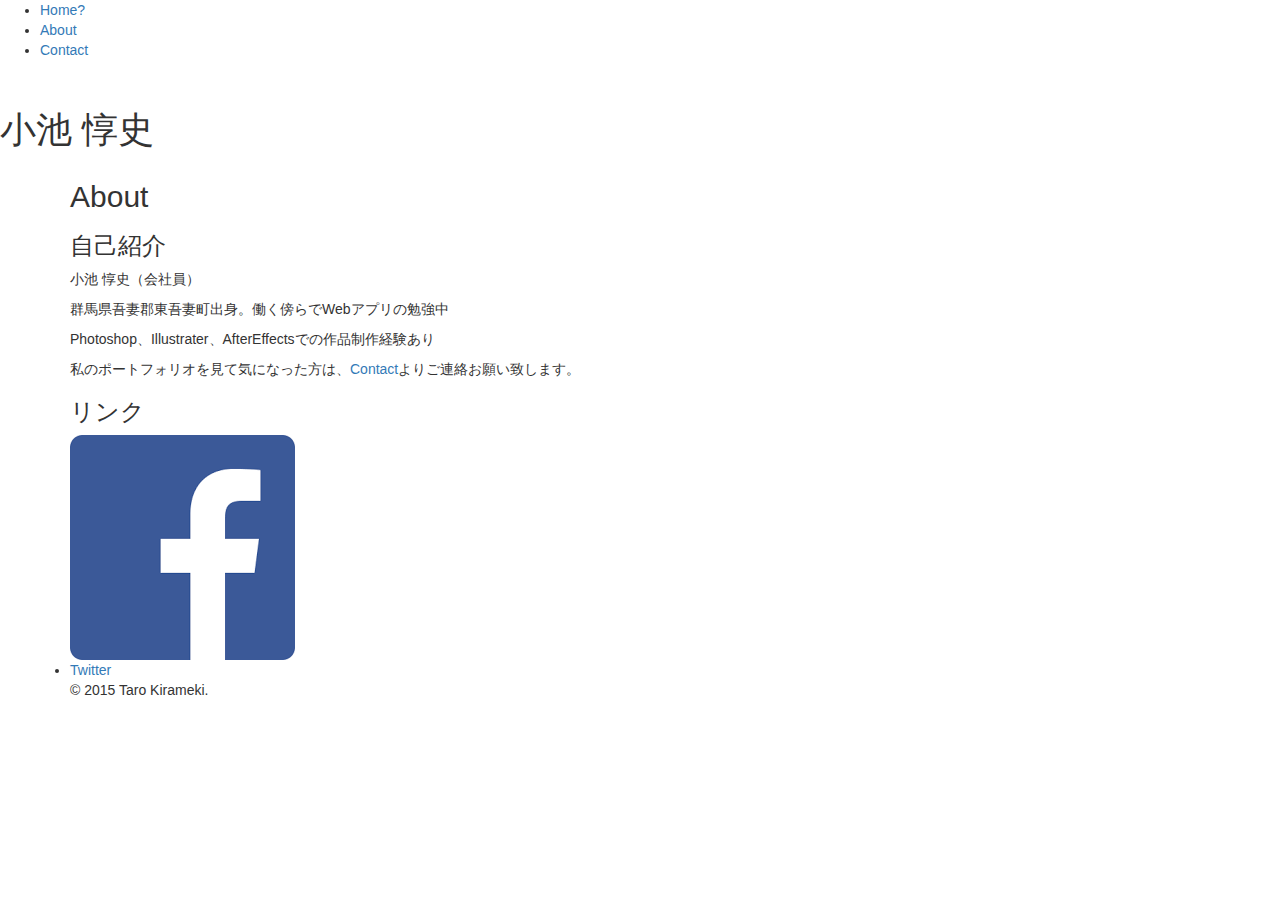
==== index.html @ bb4cfb98 "first commit" ====
<!DOCTYPE html>
<html lang="ja">
  <head>
    <meta charset="utf-8">
    <meta http-equiv="X-UA-Compatible" content="IE=edge">
    <meta name="viewport" content="width=device-width, initial-scale=1">
    <title>Koike's portoforio</title>
    <!-- BootstrapのCSS読み込み -->
    <link rel="stylesheet" href="//maxcdn.bootstrapcdn.com/bootstrap/3.3.5/css/bootstrap.min.css">
    <!-- jQuery読み込み -->
    <script src="//ajax.googleapis.com/ajax/libs/jquery/1.11.3/jquery.min.js"></script>
    <!-- BootstrapのJS読み込み -->
    <script src="//maxcdn.bootstrapcdn.com/bootstrap/3.3.5/js/bootstrap.min.js"></script>
  </head>
  <body>
        <header><!--とはなんぞ？-->
            <nav><!--これも知らん……-->
                <ul>
                    <li><a href="index.html">Home?</a></li><!--ヤバイ。バーン・ノーティスのページにしちゃったｗｗｗｗ-->
                    <li><a href="about.html" class="selected">About</a></li>
                    <li><a href="contact.html">Contact</a></li>
                </ul>
            </nav>
            <div id="logo">
                <img src="profile.jpg" alt="">
                <h1>小池 惇史</h1>
            </div>
        </header>    
        <div class="container">
            <section>
                <h2>About</h2>
                <h3>自己紹介</h3>
        <p>小池 惇史（会社員）</p>
        <p>群馬県吾妻郡東吾妻町出身。働く傍らでWebアプリの勉強中</p>
        <p>Photoshop、Illustrater、AfterEffectsでの作品制作経験あり</p>
        <p>私のポートフォリオを見て気になった方は、<a href="contact.html">Contact</a>よりご連絡お願い致します。</p>
        <h3>リンク</h3>
        <a href="https://www.facebook.com/profile.php?id=100002281030421" target="_blank">
              <img src="facebook.png" alt="お問い合わせはこちら？"></li>
            <li><a href="https://www.twitter.com/tarokirameki" target="blank">Twitter</a></li>
        </ul>
        </section>
        <footer>
            <p>&copy; 2015 Taro Kirameki.</p>
        </footer>
        </div>
    </body>
</html>
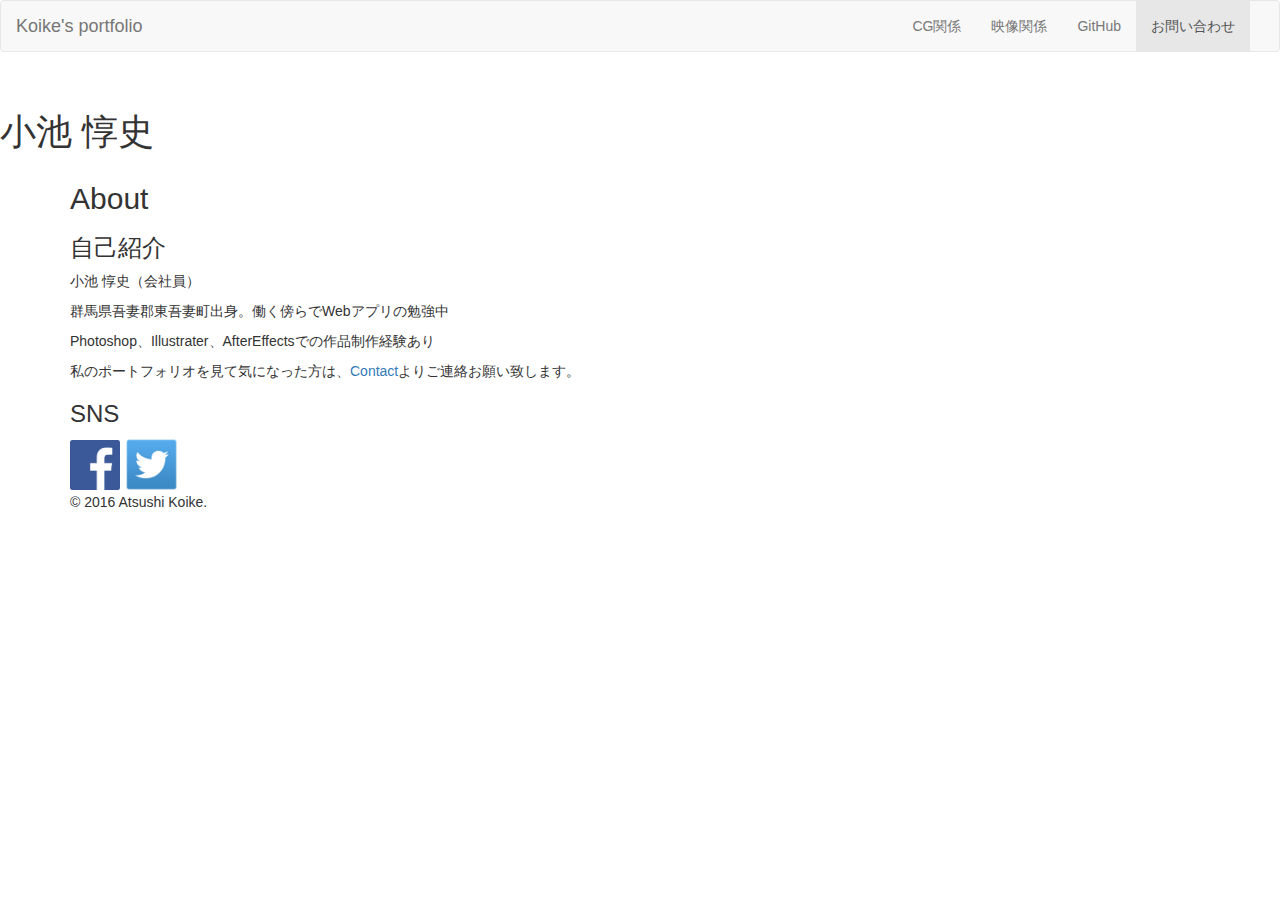
==== commit 2ed929eb: "とりあえず" ====
--- a/index.html
+++ b/index.html
@@ -4,7 +4,7 @@
     <meta charset="utf-8">
     <meta http-equiv="X-UA-Compatible" content="IE=edge">
     <meta name="viewport" content="width=device-width, initial-scale=1">
-    <title>Koike's portoforio</title>
+    <title>Koike's portfolio</title>
     <!-- BootstrapのCSS読み込み -->
     <link rel="stylesheet" href="//maxcdn.bootstrapcdn.com/bootstrap/3.3.5/css/bootstrap.min.css">
     <!-- jQuery読み込み -->
@@ -13,14 +13,29 @@
     <script src="//maxcdn.bootstrapcdn.com/bootstrap/3.3.5/js/bootstrap.min.js"></script>
   </head>
   <body>
-        <header><!--とはなんぞ？-->
-            <nav><!--これも知らん……-->
-                <ul>
-                    <li><a href="index.html">Home?</a></li><!--ヤバイ。バーン・ノーティスのページにしちゃったｗｗｗｗ-->
-                    <li><a href="about.html" class="selected">About</a></li>
-                    <li><a href="contact.html">Contact</a></li>
-                </ul>
-            </nav>
+        <header><!--頭の部分。ドロップダウンあり-->
+              <nav class="navbar navbar-default">
+        <div class="container-fluid">
+          <div class="navbar-header">
+            <button type="button" class="navbar-toggle collapsed" data-toggle="collapse" data-target="#site-menu">
+              <span class="sr-only">Toggle navigation</span>
+              <span class="icon-bar"></span>
+              <span class="icon-bar"></span>
+              <span class="icon-bar"></span>
+            </button>
+            <a class="navbar-brand" href="#">Koike's portfolio</a>
+          </div>
+          <div class="collapse navbar-collapse" id="site-menu">
+            <ul class="nav navbar-nav navbar-right">
+              <li><a href="#">CG関係</a></li>
+              <li><a href="#">映像関係</a></li>
+            　<li><a href="https://github.com/feng2001" target="blank">GitHub</a></li>
+              <li class="active"><a href="#">お問い合わせ</a></li>
+
+            </ul>
+          </div>
+        </div>
+      </nav>
             <div id="logo">
                 <img src="profile.jpg" alt="">
                 <h1>小池 惇史</h1>
@@ -34,14 +49,14 @@
         <p>群馬県吾妻郡東吾妻町出身。働く傍らでWebアプリの勉強中</p>
         <p>Photoshop、Illustrater、AfterEffectsでの作品制作経験あり</p>
         <p>私のポートフォリオを見て気になった方は、<a href="contact.html">Contact</a>よりご連絡お願い致します。</p>
-        <h3>リンク</h3>
+        <h3>SNS</h3>
         <a href="https://www.facebook.com/profile.php?id=100002281030421" target="_blank">
-              <img src="facebook.png" alt="お問い合わせはこちら？"></li>
-            <li><a href="https://www.twitter.com/tarokirameki" target="blank">Twitter</a></li>
-        </ul>
+              <img src="facebook.png" alt="お問い合わせはこちら？" width="50" height="50"></li>
+        <a href="https://www.twitter.com/tarokirameki" target="blank">
+                <img src="twitter.png" alt="お問い合わせはこちら？" width="55" height="55"></a></li>
         </section>
         <footer>
-            <p>&copy; 2015 Taro Kirameki.</p>
+            <p>&copy; 2016 Atsushi Koike.</p>
         </footer>
         </div>
     </body>
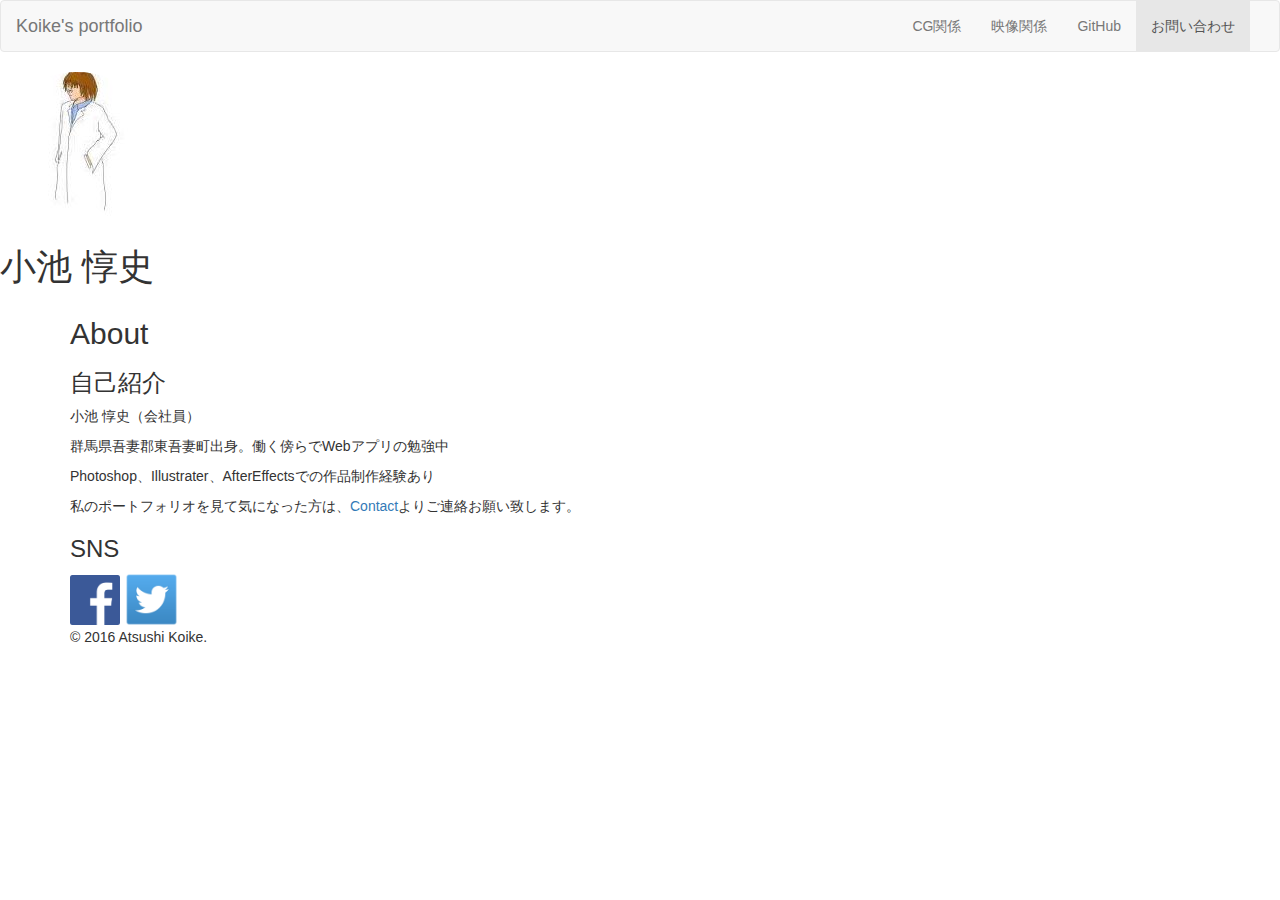
==== commit f4f56fa1: "多少変更" ====
--- a/index.html
+++ b/index.html
@@ -6,7 +6,7 @@
     <meta name="viewport" content="width=device-width, initial-scale=1">
     <title>Koike's portfolio</title>
     <!-- BootstrapのCSS読み込み -->
-    <link rel="stylesheet" href="//maxcdn.bootstrapcdn.com/bootstrap/3.3.5/css/bootstrap.min.css">
+    <link rel="stylesheet" href="//maxcdn.bootstrapcdn.com/bootstrap/3.3.5/css/bootstrap.min.css"1
     <!-- jQuery読み込み -->
     <script src="//ajax.googleapis.com/ajax/libs/jquery/1.11.3/jquery.min.js"></script>
     <!-- BootstrapのJS読み込み -->
@@ -14,6 +14,7 @@
   </head>
   <body>
         <header><!--頭の部分。ドロップダウンあり-->
+        
               <nav class="navbar navbar-default">
         <div class="container-fluid">
           <div class="navbar-header">
@@ -37,7 +38,8 @@
         </div>
       </nav>
             <div id="logo">
-                <img src="profile.jpg" alt="">
+              <img src="profile.jpg" class="img-circle" alt="">
+              
                 <h1>小池 惇史</h1>
             </div>
         </header>    
@@ -50,7 +52,7 @@
         <p>Photoshop、Illustrater、AfterEffectsでの作品制作経験あり</p>
         <p>私のポートフォリオを見て気になった方は、<a href="contact.html">Contact</a>よりご連絡お願い致します。</p>
         <h3>SNS</h3>
-        <a href="https://www.facebook.com/profile.php?id=100002281030421" target="_blank">
+        <a href="https://www.facebook.com/profile.php?viewas=100000686899395&privacy_source=timeline_gear_menu" target="_blank">
               <img src="facebook.png" alt="お問い合わせはこちら？" width="50" height="50"></li>
         <a href="https://www.twitter.com/tarokirameki" target="blank">
                 <img src="twitter.png" alt="お問い合わせはこちら？" width="55" height="55"></a></li>
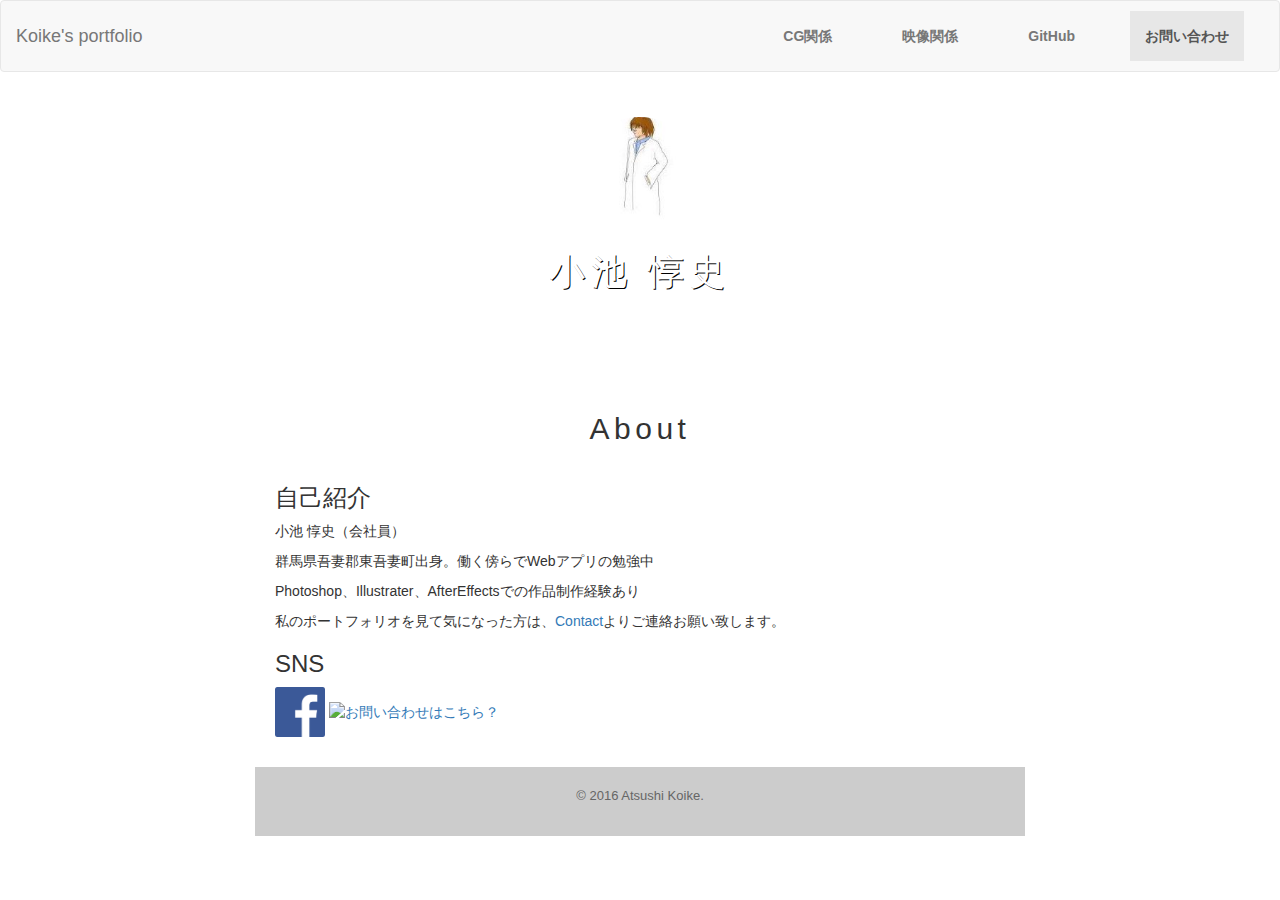
==== commit 16e55712: "css適用" ====
--- a/index.html
+++ b/index.html
@@ -5,8 +5,11 @@
     <meta http-equiv="X-UA-Compatible" content="IE=edge">
     <meta name="viewport" content="width=device-width, initial-scale=1">
     <title>Koike's portfolio</title>
+    <meta name="description" content="オリジナルポートフォリオページ">
+    <link rel="stylesheet" href="about.css">
+    
     <!-- BootstrapのCSS読み込み -->
-    <link rel="stylesheet" href="//maxcdn.bootstrapcdn.com/bootstrap/3.3.5/css/bootstrap.min.css"1
+    <link rel="stylesheet" href="//maxcdn.bootstrapcdn.com/bootstrap/3.3.5/css/bootstrap.min.css">
     <!-- jQuery読み込み -->
     <script src="//ajax.googleapis.com/ajax/libs/jquery/1.11.3/jquery.min.js"></script>
     <!-- BootstrapのJS読み込み -->
@@ -30,7 +33,7 @@
             <ul class="nav navbar-nav navbar-right">
               <li><a href="#">CG関係</a></li>
               <li><a href="#">映像関係</a></li>
-            　<li><a href="https://github.com/feng2001" target="blank">GitHub</a></li>
+              <li><a href="https://github.com/feng2001" target="blank">GitHub</a></li>
               <li class="active"><a href="#">お問い合わせ</a></li>
 
             </ul>
@@ -53,9 +56,9 @@
         <p>私のポートフォリオを見て気になった方は、<a href="contact.html">Contact</a>よりご連絡お願い致します。</p>
         <h3>SNS</h3>
         <a href="https://www.facebook.com/profile.php?viewas=100000686899395&privacy_source=timeline_gear_menu" target="_blank">
-              <img src="facebook.png" alt="お問い合わせはこちら？" width="50" height="50"></li>
-        <a href="https://www.twitter.com/tarokirameki" target="blank">
-                <img src="twitter.png" alt="お問い合わせはこちら？" width="55" height="55"></a></li>
+              <img src="facebook.png" alt="お問い合わせはこちら？" width="50" height="50"></a>
+        <a href="https://www.twitter.com/tarokirameki" target="_blank">
+                <img src="tporwitter.png" alt="お問い合わせはこちら？" width="55" height="55"></a>
         </section>
         <footer>
             <p>&copy; 2016 Atsushi Koike.</p>
--- a/about.css
+++ b/about.css
@@ -0,0 +1,82 @@
+body {
+      font-family: YuGothic, "游ゴシック", "メイリオ", Meiryo, "ヒラギノ角ゴ Pro W3", "Hiragino Kaku Gothic Pro", sans-serif;
+    background-color: #ddd;
+    font-style: 14px;
+}
+nav ul li {
+    margin:0 20px;
+  display: inline-block;
+}
+
+nav ul li a {
+    text-decoration: none;
+    color: #999;
+    font-weight: bold;
+        padding:  15px 10px 
+}
+
+nav ul li a.selected {
+    color: #000;
+}
+
+.container {
+  max-width: 800px;
+  margin: -100px auto 0;
+  background-color: #fff;
+}
+
+section {
+  padding: 30px 20px;
+}
+
+section h2 {
+  padding: 10px 0 20px 0;
+  text-align: center;
+  letter-spacing: 0.15em;
+}
+nav {
+
+    margin: 0 0 30px 0 ;
+    padding: 10px 0;
+    text-align: center;
+    background: #fff;
+}
+* {
+    margin: 0 ;
+    padding: 0;
+}
+header {
+    background-image: url("bg.jpg");
+    background-position: center center;
+    background-size: cover;
+    background-repeat: no-repeat;
+    padding-bottom: 130px;
+    
+}
+footer {
+  padding: 20px 0;
+  font-size: 93%;
+  text-align: center;
+  background-color: #ccc;
+  color: #666;
+}
+#logo {
+    padding: 20px 0;
+    text-align: center;
+
+}
+
+#logo img {
+    max-width: 120px;
+    border: 5px solid #fff;
+    border-radius: 100%;
+}
+
+#logo h1 {
+  letter-spacing: 0.15em;
+  color: #fff;
+  text-shadow: 1px 1px 0px #000;
+}
+span.red {
+  color: red;
+}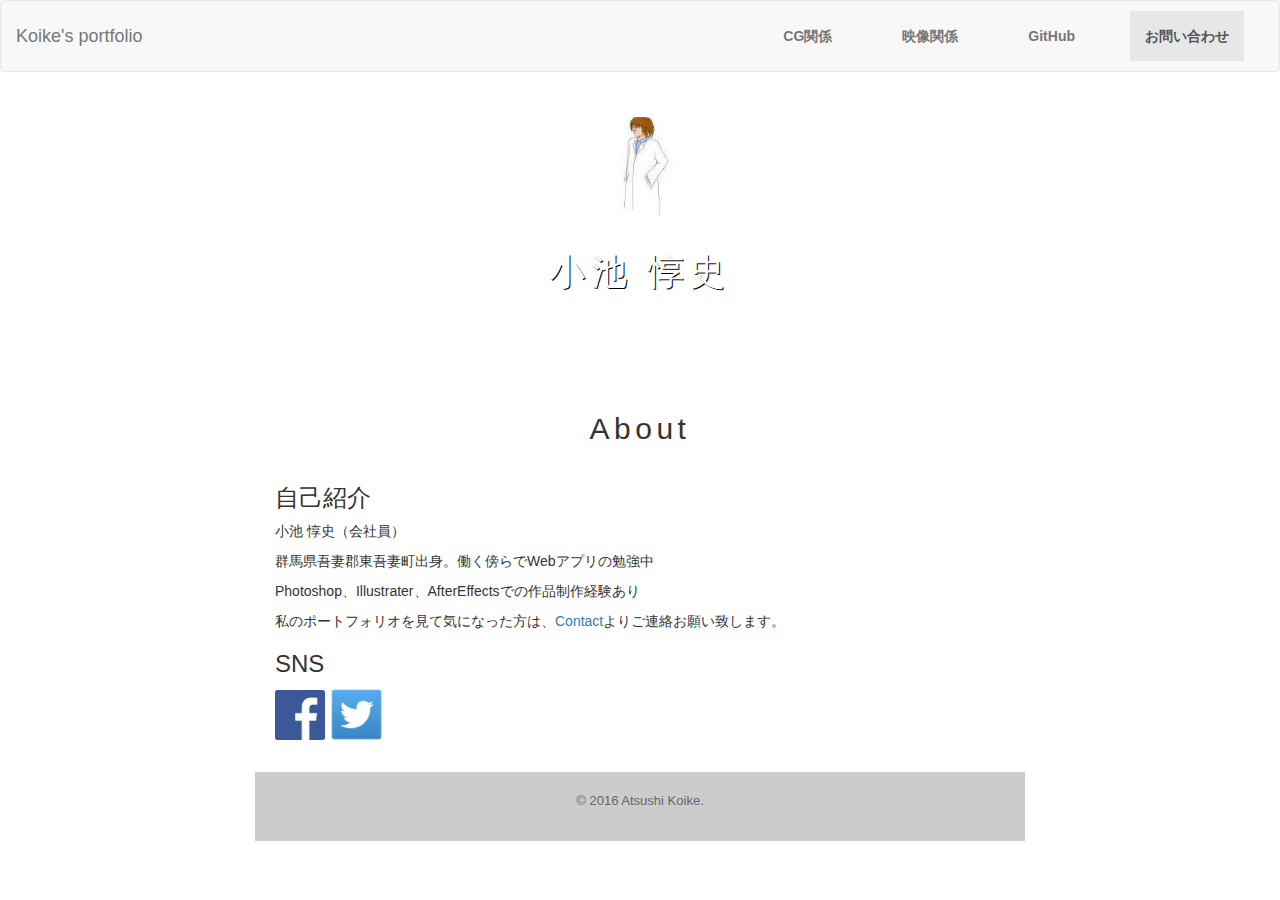
==== commit 54ce5862: "css適用" ====
--- a/index.html
+++ b/index.html
@@ -58,7 +58,7 @@
         <a href="https://www.facebook.com/profile.php?viewas=100000686899395&privacy_source=timeline_gear_menu" target="_blank">
               <img src="facebook.png" alt="お問い合わせはこちら？" width="50" height="50"></a>
         <a href="https://www.twitter.com/tarokirameki" target="_blank">
-                <img src="tporwitter.png" alt="お問い合わせはこちら？" width="55" height="55"></a>
+                <img src="twitter.png" alt="お問い合わせはこちら？" width="55" height="55"></a>
         </section>
         <footer>
             <p>&copy; 2016 Atsushi Koike.</p>
